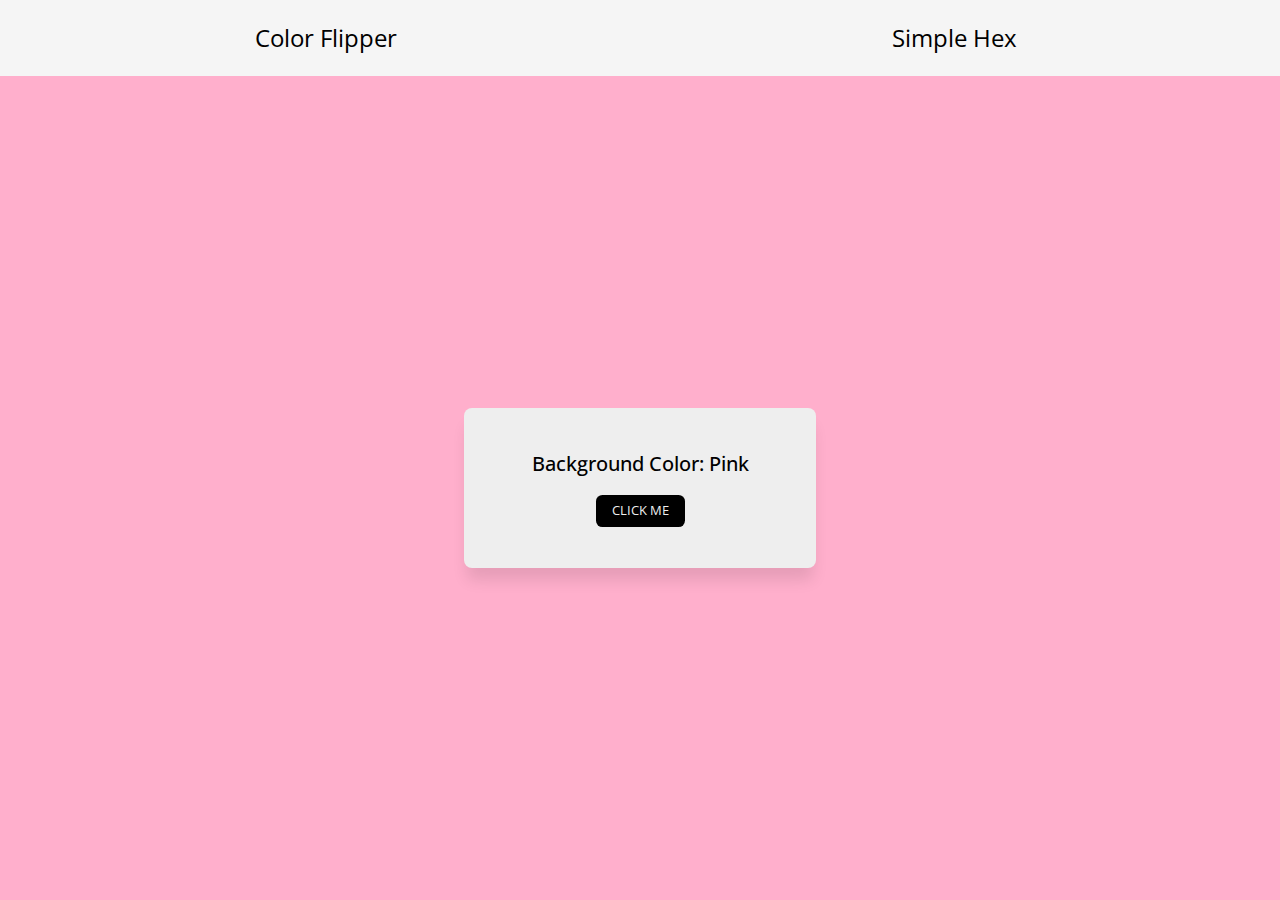
==== index.html @ b8adbfbe "Completed color flipper project" ====
<!DOCTYPE html>
<html lang="en">
  <head>
    <!-- Set character encoding for the document -->
    <meta charset="UTF-8" />
    <!-- Configure viewport for responsive design -->
    <meta name="viewport" content="width=device-width, initial-scale=1.0" />
    <!-- Link external stylesheet for styling -->
    <link rel="stylesheet" href="./styles/styles.css" />
    <!-- Preconnect to Google Fonts for improved performance -->
    <link rel="preconnect" href="https://fonts.googleapis.com" />
    <link rel="preconnect" href="https://fonts.gstatic.com" crossorigin />
    <!-- Import Open Sans font styles from Google Fonts -->
    <link
      href="https://fonts.googleapis.com/css2?family=Open+Sans:wght@400;500&display=swap"
      rel="stylesheet"
    />
    <!-- Set the title of the document -->
    <title>Kumaravel - Colour Filpper</title>
  </head>
  <body class="body">
    <!-- Navigation section with links to color flipper and simple hex pages -->
    <nav class="nav">
      <a href="./index.html" class="nav__link">color flipper</a>
      <a href="./hex.html" class="nav__link">simple hex</a>
    </nav>
    <!-- Main content section -->
    <main class="main">
      <!-- Section with a paragraph displaying background color and a button -->
      <section class="main__section">
        <p class="main__section--bg">background color: pink</p>
        <a href="#" class="main__section--btn">click me</a>
      </section>
    </main>
    <!-- Include JavaScript module for application functionality -->
    <script type="module" src="./app.js"></script>
  </body>
</html>
---- styles/styles.css ----
/* Box sizing rules */
*,
*::before,
*::after {
  box-sizing: border-box;
}

/* Remove default margin */
body,
h1,
h2,
h3,
h4,
p,
figure,
blockquote,
dl,
dd {
  margin: 0;
}

/* Remove list styles on ul, ol elements with a list role, which suggests default styling will be removed */
ul[role=list],
ol[role=list] {
  list-style: none;
  list-style-type: none;
}

/* Set core root defaults */
html:focus-within {
  scroll-behavior: smooth;
  font-size: 100%;
}

/* Set core body defaults */
body {
  text-rendering: optimizeSpeed;
  line-height: 1.5;
  font-family: "Open Sans", sans-serif;
  font-weight: 400;
  background-color: #ffafcc;
}

/* A elements that don't have a class get default styles */
a:not([class]) {
  -webkit-text-decoration-skip: ink;
          text-decoration-skip-ink: auto;
}

/* Make images easier to work with */
img,
picture {
  max-width: 100%;
  display: block;
}

/* Inherit fonts for inputs and buttons */
input,
button,
textarea,
select {
  font: inherit;
}

.body {
  display: flex;
  flex-direction: column;
  min-height: 100vh;
  min-height: 100dvh;
}
.body .nav {
  display: flex;
  background-color: whitesmoke;
  padding: 1.25em 0.75em;
}
.body .nav__link {
  text-align: center;
  flex: 1;
  font-size: 1.5rem;
  text-decoration: none;
  color: #000;
  text-transform: capitalize;
  cursor: pointer;
  -webkit-text-decoration: underline 0.15em rgba(0, 0, 0, 0);
          text-decoration: underline 0.15em rgba(0, 0, 0, 0);
  transition: text-decoration-color 300ms;
}
.body .nav__link:hover {
  text-decoration-color: rgb(0, 0, 0);
}
.body .main {
  flex-grow: 1;
  display: flex;
  justify-content: center;
  align-items: center;
  text-align: center;
}
.body .main__section {
  width: 100%;
  height: 10em;
  max-width: 22em;
  display: flex;
  flex-direction: column;
  justify-content: center;
  align-items: center;
  padding: 1.25em 0.75em;
  gap: 1em;
  background-color: #eee;
  border-radius: 0.5em;
  box-shadow: 0px 15px 15px -3px rgba(0, 0, 0, 0.1);
  color: #000;
}
.body .main__section--bg {
  font-size: 1.25rem;
  text-transform: capitalize;
  font-weight: 500;
}
.body .main__section--btn {
  display: block;
  margin: 0 auto;
  text-decoration: none;
  font-size: 0.8rem;
  padding: 0.5em 1.25em;
  border-radius: 0.5em;
  background-color: #000;
  color: #eee;
  text-transform: uppercase;
  transition: all 300ms ease-in-out;
}
.body .main__section--btn:hover {
  background-color: #737373;
}/*# sourceMappingURL=styles.css.map */
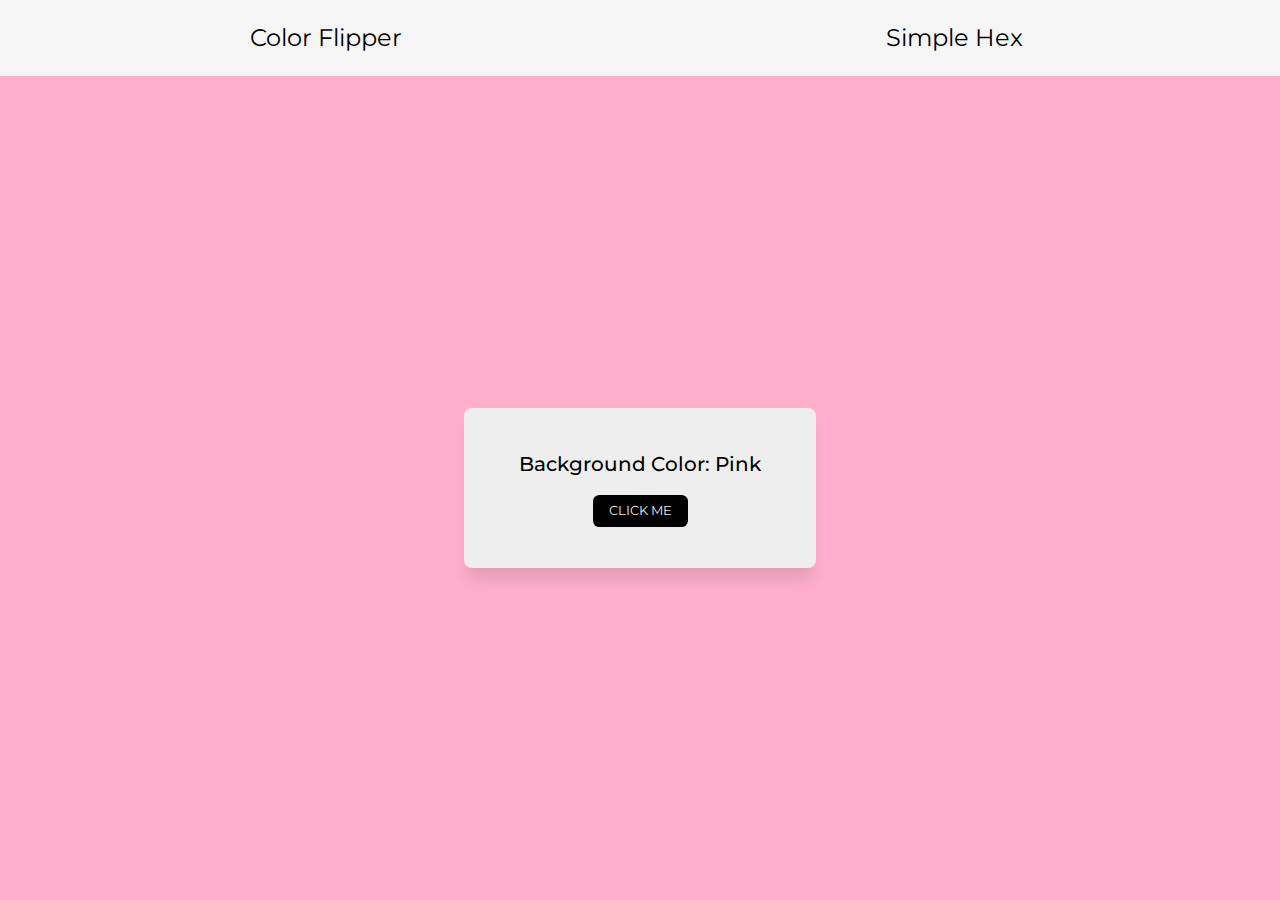
==== commit 69754377: "Updated to montserrat font" ====
--- a/index.html
+++ b/index.html
@@ -10,9 +10,8 @@
     <!-- Preconnect to Google Fonts for improved performance -->
     <link rel="preconnect" href="https://fonts.googleapis.com" />
     <link rel="preconnect" href="https://fonts.gstatic.com" crossorigin />
-    <!-- Import Open Sans font styles from Google Fonts -->
     <link
-      href="https://fonts.googleapis.com/css2?family=Open+Sans:wght@400;500&display=swap"
+      href="https://fonts.googleapis.com/css2?family=Montserrat&display=swap"
       rel="stylesheet"
     />
     <!-- Set the title of the document -->
--- a/styles/styles.css
+++ b/styles/styles.css
@@ -36,7 +36,7 @@
 body {
   text-rendering: optimizeSpeed;
   line-height: 1.5;
-  font-family: "Open Sans", sans-serif;
+  font-family: "Montserrat", sans-serif;
   font-weight: 400;
   background-color: #ffafcc;
 }
@@ -98,7 +98,7 @@
 .body .main__section {
   width: 100%;
   height: 10em;
-  max-width: 22em;
+  max-width: 14em;
   display: flex;
   flex-direction: column;
   justify-content: center;
@@ -129,4 +129,10 @@
 }
 .body .main__section--btn:hover {
   background-color: #737373;
+}
+
+@media (min-width: 32em) {
+  .body .main__section {
+    max-width: 22em;
+  }
 }/*# sourceMappingURL=styles.css.map */